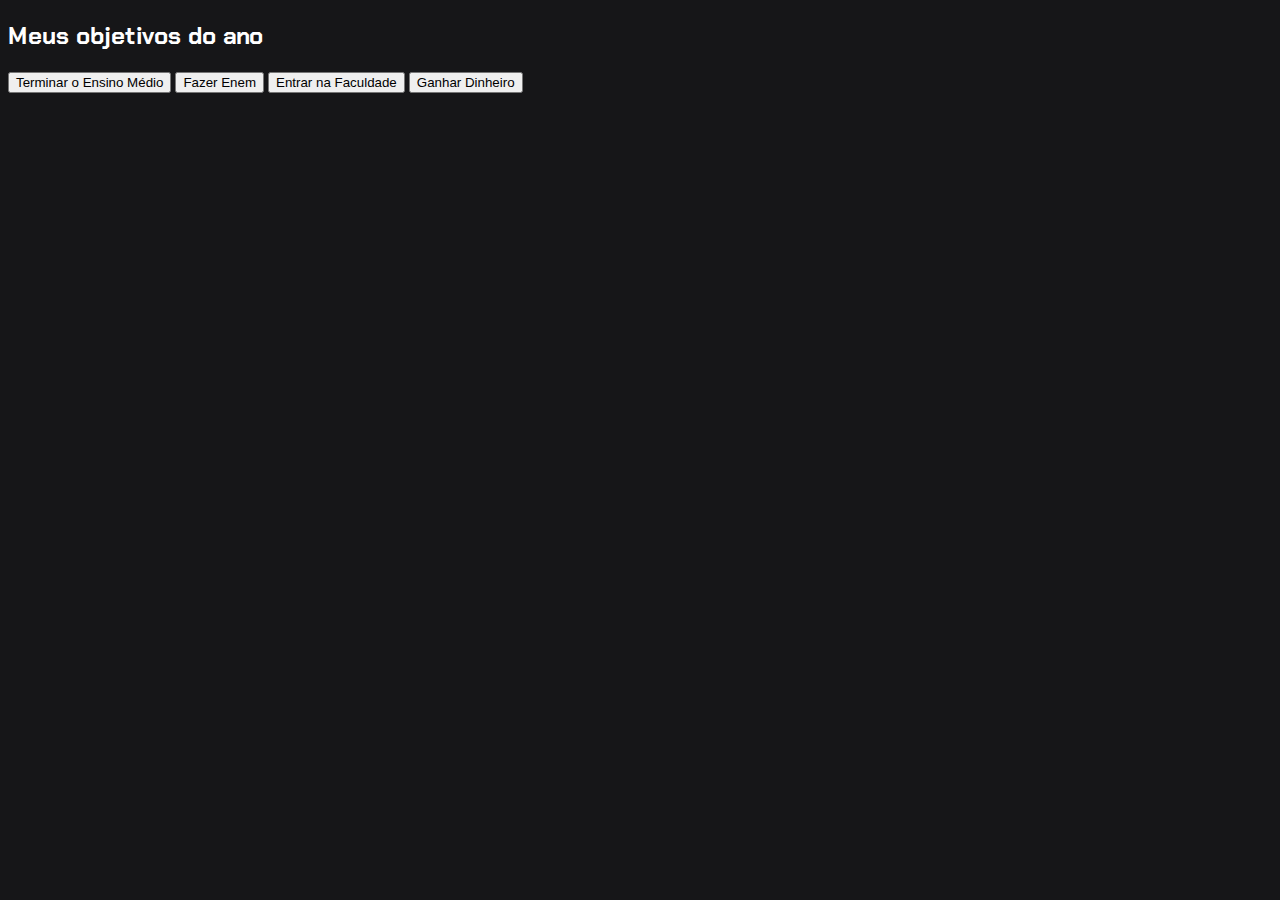
==== Projeto javascript.html @ 4be3d254 "Add files via upload" ====
<!DOCTYPE html>
<html lang="pt-br">
<head>
    <meta charset="UTF-8">
    <meta name="viewport" content="width=device-width, initial-scale=1.0">
    <link rel="stylesheet" href="style.css">
    <title>Projeto Javascript</title>
</head>
<body>
    <section class="conteudo-principal"> 
       <h2 class="titulo-principal">Meus objetivos do ano </h2>
        <div class="botoes"> 
            <button class="botao"> Terminar o Ensino Médio  </button>
            <button class="botao"> Fazer Enem </button>
            <button class="botao"> Entrar na Faculdade </button>
            <button class="botao"> Ganhar Dinheiro </button>
        </div>
    </section>
</body>
</html>
---- style.css ----
@import url('https://fonts.googleapis.com/css2?family=Chakra+Petch:ital,wght@0,700;1,700&display=swap');


:root {
    --cor-de-fundo: #161618 ;
    --verde: #6FFF57;
    --branco: #ffff; 
    --botao-ativo: #3A375E ;
    --botao-inativo : rgba(58, 55, 94, 0.5);
    --texto-fundo: rgba(58, 55, 94, 0.3);
}

body {
   background-color: var(--cor-de-fundo);
   color: var(--branco) ;
   font-family: 'Chakra Petch', sans-serif;
}
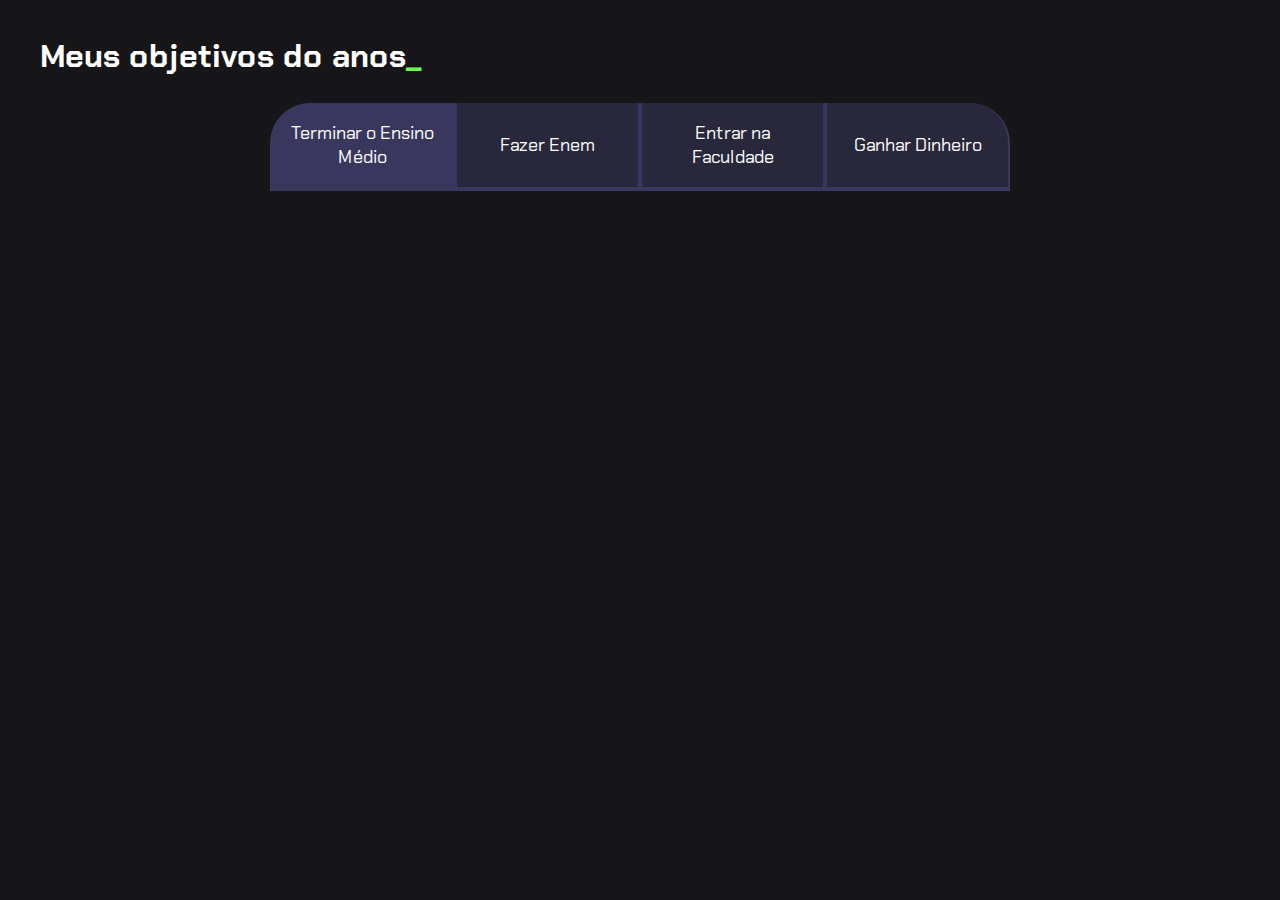
==== commit 77c4187e: "Add files via upload" ====
--- a/Projeto javascript.html
+++ b/Projeto javascript.html
@@ -8,13 +8,15 @@
 </head>
 <body>
     <section class="conteudo-principal"> 
-       <h2 class="titulo-principal">Meus objetivos do ano </h2>
+       <h2 class="titulo-principal">Meus objetivos do anos<span>_</span> </h2>
         <div class="botoes"> 
-            <button class="botao"> Terminar o Ensino Médio  </button>
+            <button class="botao ativo"> Terminar o Ensino Médio  </button>
             <button class="botao"> Fazer Enem </button>
             <button class="botao"> Entrar na Faculdade </button>
             <button class="botao"> Ganhar Dinheiro </button>
         </div>
     </section>
+
+    <script src="main.js" > </script>
 </body>
 </html>--- a/style.css
+++ b/style.css
@@ -14,4 +14,61 @@
    background-color: var(--cor-de-fundo);
    color: var(--branco) ;
    font-family: 'Chakra Petch', sans-serif;
+}
+.conteudo-principal{
+    display: flex;
+    flex-direction: column;
+    justify-content: center;
+    align-items: center;
+    max-width: 1200px;
+    width: 100%;
+    margin: 0 auto;
+}
+.titulo-principal {
+    text-align: left;
+    width: 100%;
+    font-size: 32px;
+}
+.titulo-principal span {
+    color: var(--verde);
+}
+.botao {
+    font-family: 'Chakra Petch', sans-serif;
+    background-color: var(--botao-inativo);
+    color: var(--branco);
+    display: flex;
+    justify-content: center;
+    padding: 1em;
+    font-size: 18px;
+    align-items: center;
+    width: 100%;
+    border-bottom: 4px solid var(--botao-ativo);
+    border-left: 2px solid var(--botao-ativo);
+    border-right: 2px solid var(--botao-ativo);
+    border-top: none;
+}
+.botao:first-child {
+    border-radius: 40px 40px 0 0;
+} 
+
+.ativo{
+    background-color: var(--botao-ativo);
+    border-bottom: 4px solid var();
+}
+
+.botoes{
+    display: block;
+}
+@media screen and (min-width:768px) {
+    .botoes {
+        display: flex;
+
+    }
+    .botao:first-child{
+        border-radius: 40px 0 0 ;
+
+    }
+    .botao:last-child{
+        border-radius: 0 40px 0 0 ;
+    }
 }